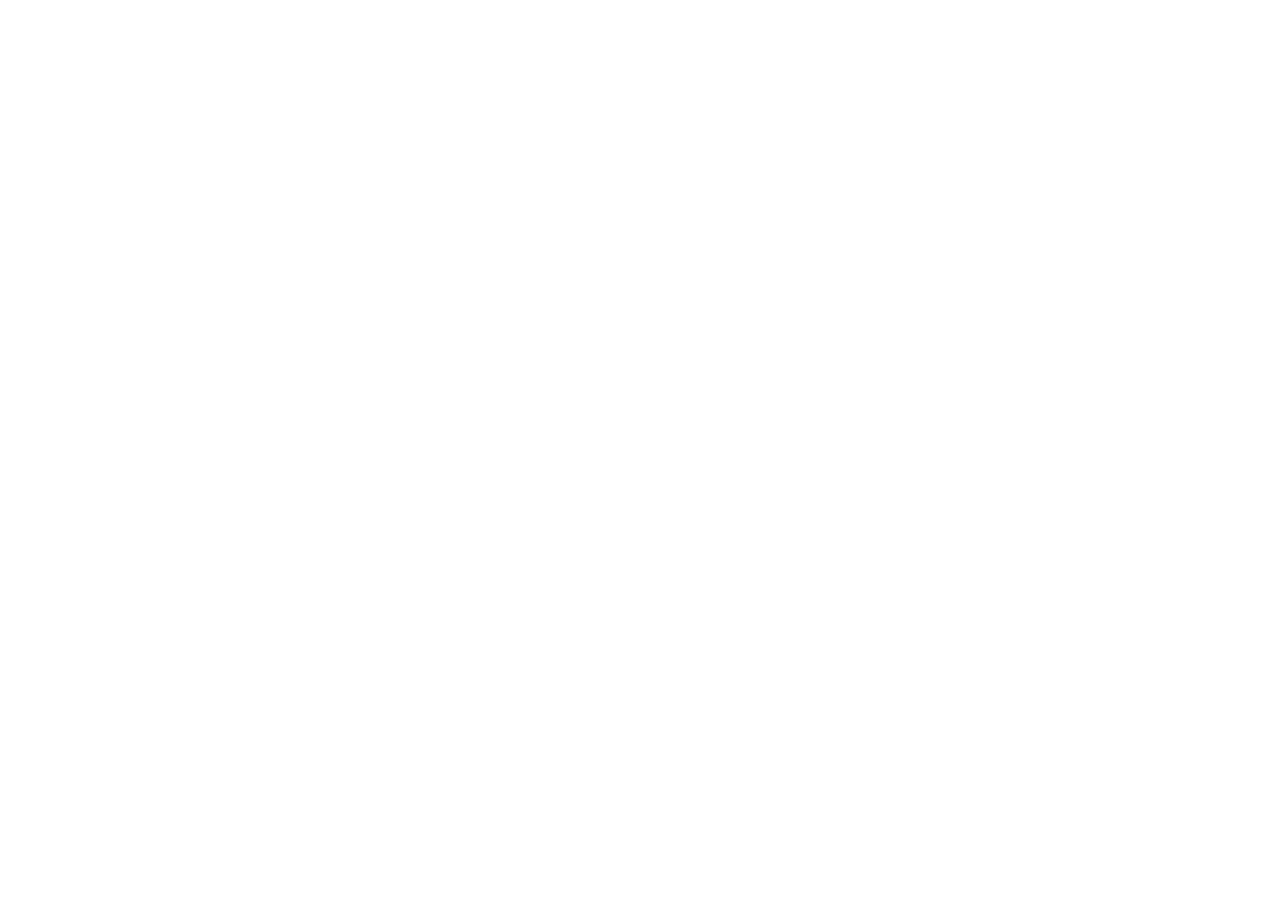
==== pages/index.html @ fbbf58fb "Criado o corpo do HTML da tela inicial" ====
<!DOCTYPE html>
<html lang="en">
<head>
    <meta charset="UTF-8">
    <meta name="viewport" content="width=device-width, initial-scale=1.0"> 
    <title>Document</title>
</head>
<body>
    
</body>
</html>
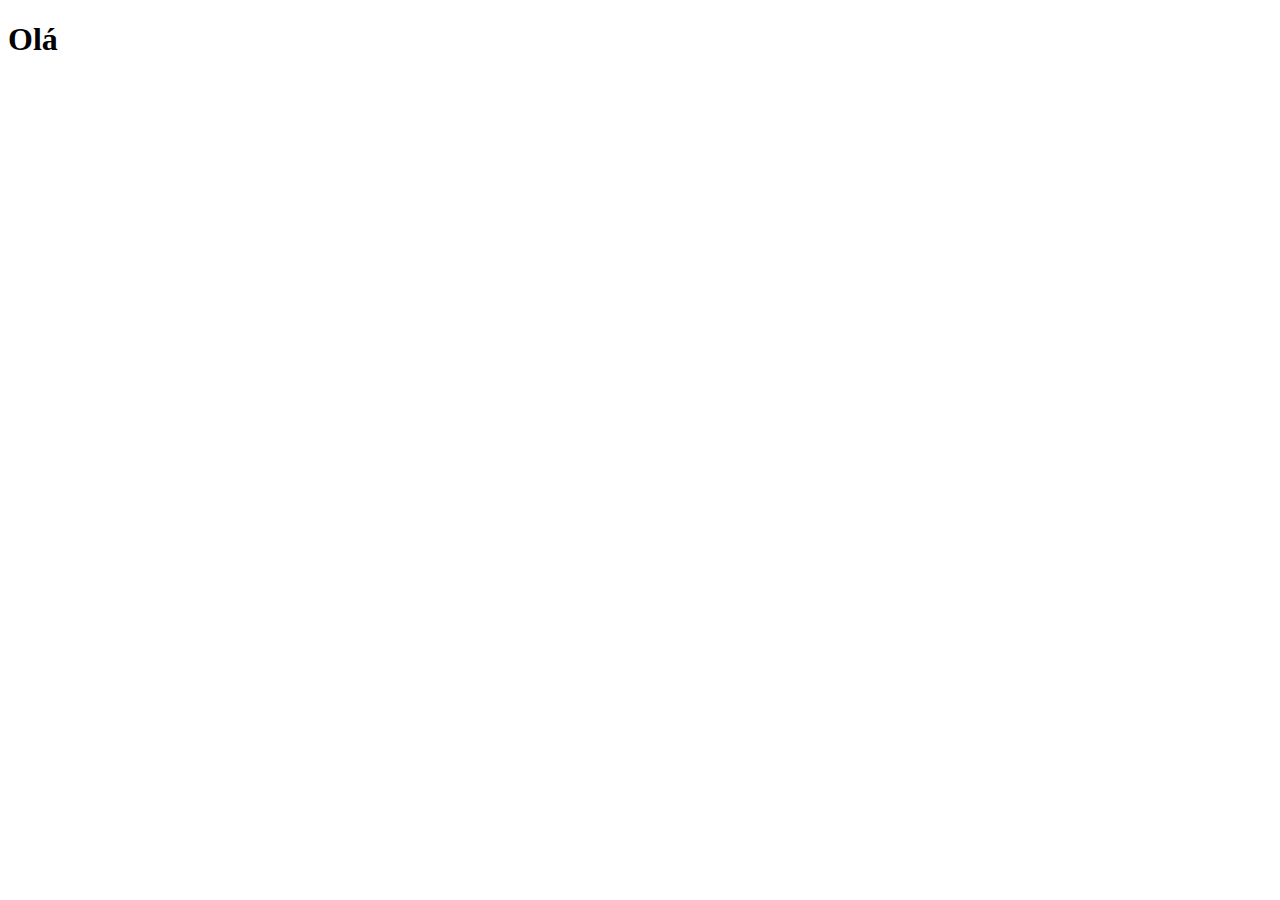
==== commit 3b4fe7f8: "Criado título h1" ====
--- a/pages/index.html
+++ b/pages/index.html
@@ -2,10 +2,12 @@
 <html lang="en">
 <head>
     <meta charset="UTF-8">
+
+
     <meta name="viewport" content="width=device-width, initial-scale=1.0"> 
     <title>Document</title>
 </head>
 <body>
-    
+    <h1>Olá </h1>
 </body>
 </html>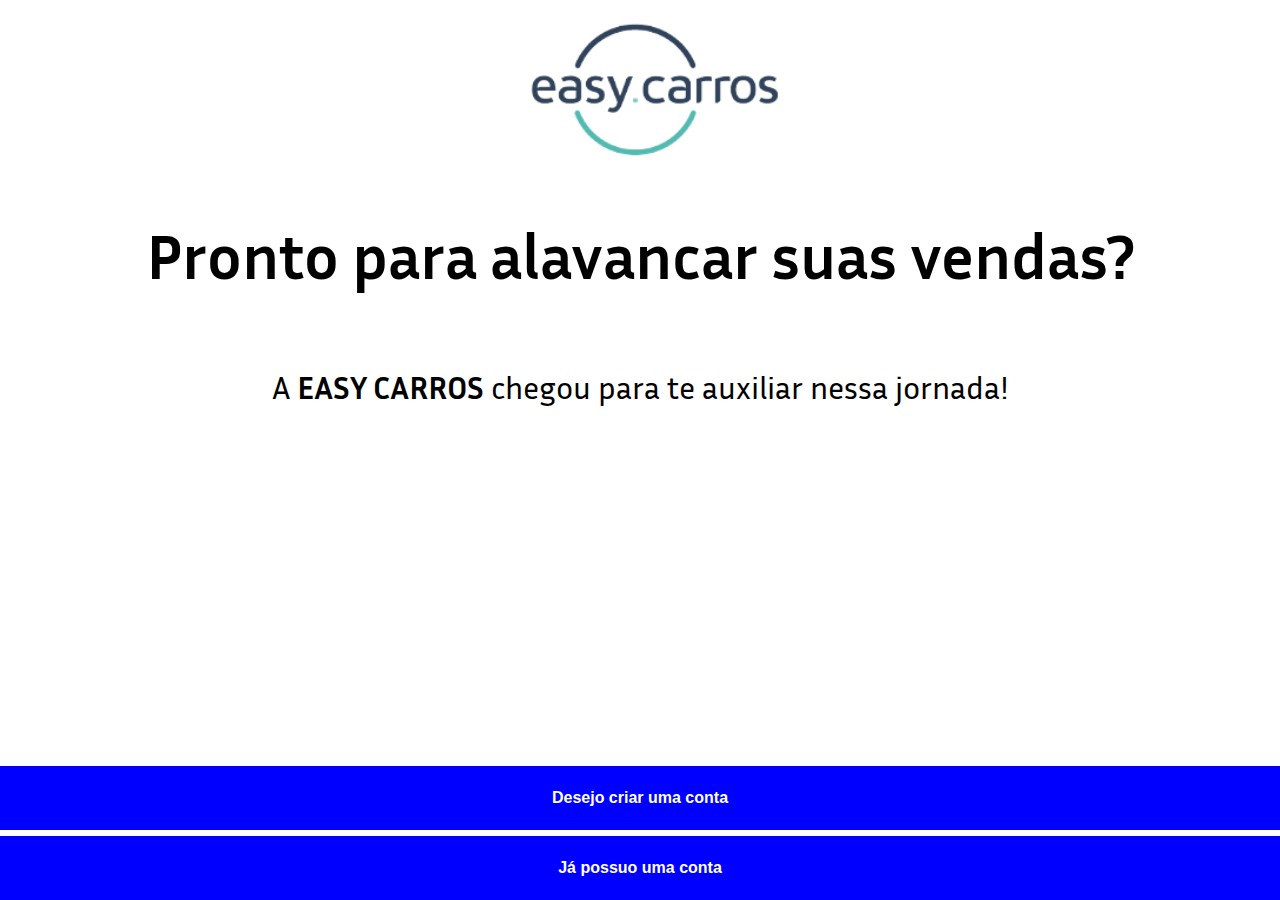
==== commit 937b264f: "Criado tela-inicial em html e estilizada em css" ====
--- a/pages/index.html
+++ b/pages/index.html
@@ -1,13 +1,45 @@
 <!DOCTYPE html>
 <html lang="en">
-<head>
-    <meta charset="UTF-8">
+  <head>
+    <meta charset="UTF-8" />
+    <meta name="viewport" content="width=device-width, initial-scale=1.0" />
+    <link
+      href="https://fonts.googleapis.com/css2?family=Inria+Sans:wght@300&display=swap"
+      rel="stylesheet"
+    />
+    <link rel="stylesheet" href="../styles/index.css" />
+    <title>Document</title>
+  </head>
+
+  <body>
+    <div class="text-logo-container">
+      <img
+        class="logo"
+        src="../assets/Captura_de_Tela_2023-09-20_às_22.08.36-removebg-preview.png"
+        alt="logo easy carros"
+      />
+      <div class="text-center-container">
+        <h1>Pronto para alavancar suas vendas?</h1>
+        <p>
+          A <strong>EASY CARROS</strong> chegou para te auxiliar nessa jornada!
+        </p>
+      </div>
+    </div>
+    <div class="button-container">
+      <button class="button-baseboard">Desejo criar uma conta</button>
+      <button class="button-baseboard">Já possuo uma conta</button>
+    </div>
+  </body>
+</html>
 
 
-    <meta name="viewport" content="width=device-width, initial-scale=1.0"> 
-    <title>Document</title>
-</head>
-<body>
-    <h1>Olá </h1>
-</body>
-</html>+
+
+
+
+
+
+
+
+
+
--- a/styles/index.css
+++ b/styles/index.css
@@ -0,0 +1,53 @@
+body {
+  display: flex;
+  flex-direction: column;
+  align-items: center;
+  justify-content: space-between;
+  height: 100vh;
+  font-family: "Inria Sans", sans-serif;
+  font-size: 1.4rem;
+  margin: 0;
+}
+.logo {
+  width: 20rem;
+  margin-bottom: 0;
+}
+.button-container {
+  width: 100%;
+  display: flex;
+  flex-direction: column;
+  gap: 0.4rem;
+}
+
+.button-baseboard {
+  width: 100%;
+  border: none;
+  background-color: blue;
+  color: white;
+  height: 4rem;
+  font-size: 1rem;
+  font-weight: 700;
+}
+
+.text-center-container {
+  width: 100%;
+  display: flex;
+  flex-direction: column;
+  align-items: center;
+  justify-content: center;
+  text-align: center;
+  margin-top: 0;
+}
+
+.text-logo-container {
+  width: 100%;
+  display: flex;
+  flex-direction: column;
+  align-items: center;
+}
+
+@media (min-width: 900px) {
+  body {
+    font-size: 2rem;
+  }
+}
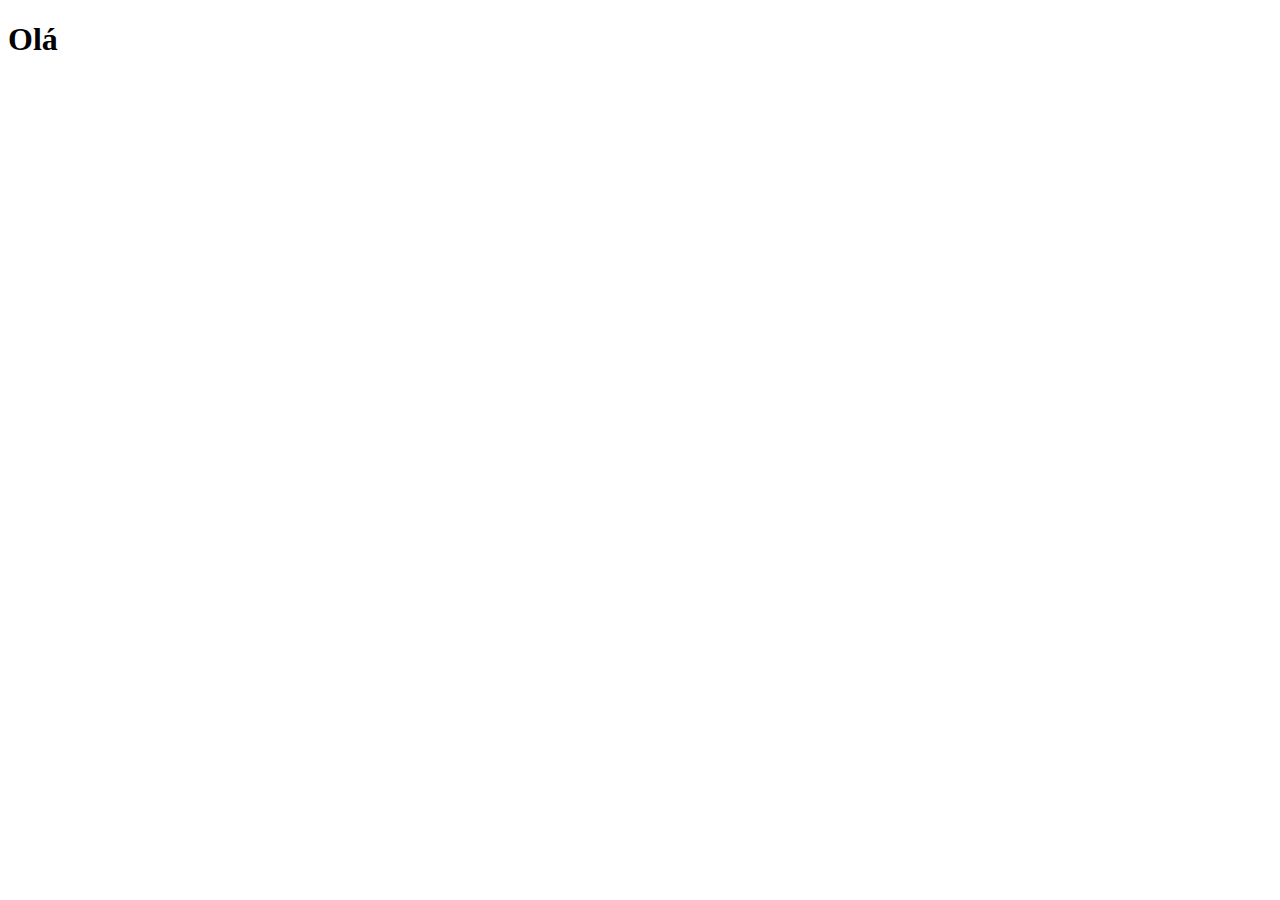
==== commit a2d5f261: "Criado página de login em html e css" ====
--- a/pages/index.html
+++ b/pages/index.html
@@ -1,45 +1,13 @@
 <!DOCTYPE html>
 <html lang="en">
-  <head>
-    <meta charset="UTF-8" />
-    <meta name="viewport" content="width=device-width, initial-scale=1.0" />
-    <link
-      href="https://fonts.googleapis.com/css2?family=Inria+Sans:wght@300&display=swap"
-      rel="stylesheet"
-    />
-    <link rel="stylesheet" href="../styles/index.css" />
-    <title>Document</title>
-  </head>
-
-  <body>
-    <div class="text-logo-container">
-      <img
-        class="logo"
-        src="../assets/Captura_de_Tela_2023-09-20_às_22.08.36-removebg-preview.png"
-        alt="logo easy carros"
-      />
-      <div class="text-center-container">
-        <h1>Pronto para alavancar suas vendas?</h1>
-        <p>
-          A <strong>EASY CARROS</strong> chegou para te auxiliar nessa jornada!
-        </p>
-      </div>
-    </div>
-    <div class="button-container">
-      <button class="button-baseboard">Desejo criar uma conta</button>
-      <button class="button-baseboard">Já possuo uma conta</button>
-    </div>
-  </body>
-</html>
+<head>
+    <meta charset="UTF-8">
 
 
-
-
-
-
-
-
-
-
-
-
+    <meta name="viewport" content="width=device-width, initial-scale=1.0"> 
+    <title>Document</title>
+</head>
+<body>
+    <h1>Olá </h1>
+</body>
+</html>